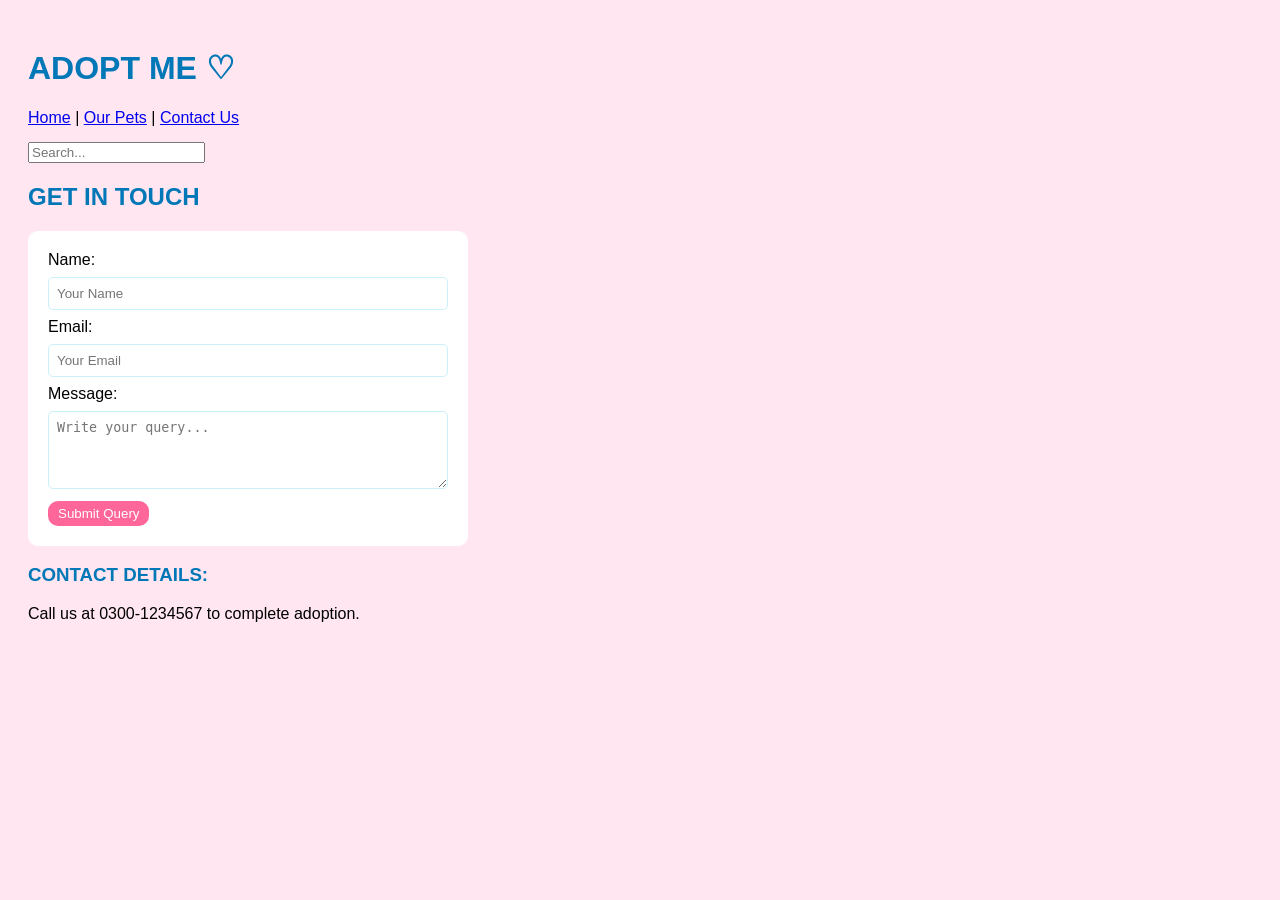
==== contactpage.html @ 2a67aea4 "pushing index,html and the 2 new pages created that hold the contact info and petgrid" ====
<!-- 
  Name: Takreem Malik
  Roll Number: 26i-3075
  Section: SE-B
-->
<!DOCTYPE html>
<html>
<head>
  <title>Pet Adoption - Contact Us</title>
  <link rel="stylesheet" href="style.css">
  <style>
    .contact-form {
      background-color: white;
      padding: 20px;
      border-radius: 10px;
      max-width: 400px;
      margin-top: 15px;
      margin-bottom: 15px;
    }
    .contact-form input, .contact-form textarea {
      width: 100%;
      padding: 8px;
      margin: 8px 0;
      box-sizing: border-box;
      border: 1px solid #caf0f8;
      border-radius: 5px;
    }
  </style>
</head>
<body>

  <h1>ADOPT ME ♡</h1>

  <!-- Navigation Bar -->
  <nav style="margin-bottom: 15px;">
    <a href="index.html">Home</a> | 
    <a href="petsgrid.html">Our Pets</a> | 
    <a href="contactpage.html">Contact Us</a>
  </nav>

  <input type="text" placeholder="Search...">

  <h2>GET IN TOUCH</h2>

  <div class="contact-form">
    <form onsubmit="handleSubmit(event)">
      <label>Name:</label>
      <input type="text" required placeholder="Your Name">
      
      <label>Email:</label>
      <input type="email" required placeholder="Your Email">
      
      <label>Message:</label>
      <textarea rows="4" required placeholder="Write your query..."></textarea>
      
      <button type="submit">Submit Query</button>
    </form>
  </div>

  <h3>CONTACT DETAILS:</h3>
  <p>Call us at 0300-1234567 to complete adoption.</p>

  <script>
    function adoptPet(petName) {
      console.log("Adopt me button was clicked for " + petName);
      window.alert("Thank you! You selected " + petName + " for adoption.");
    }

    function handleSubmit(event) {
      event.preventDefault();
      window.alert("Thank you for contacting us! We will get back to you soon.");
    }
  </script>

</body>
</html>
---- style.css ----
/* 
  Name: Takreem Malik
  Roll Number: 26i-3075
  Section: SE-B
*/

body {
  background-color: #ffe6f0; /* Pink background */
  font-family: Arial, sans-serif;
  padding: 20px;
}

h1, h2, h3 {
  color: #0077b6; /* Blue text */
}

table {
  background-color: white;
  margin-top: 15px;
  margin-bottom: 15px;
}

th {
  background-color: #caf0f8; /* Soft blue */
}

button {
  background-color: #ff6699; /* Pink button */
  color: white;
  border-radius: 10px;
  padding: 5px 10px;
  border: none;
}
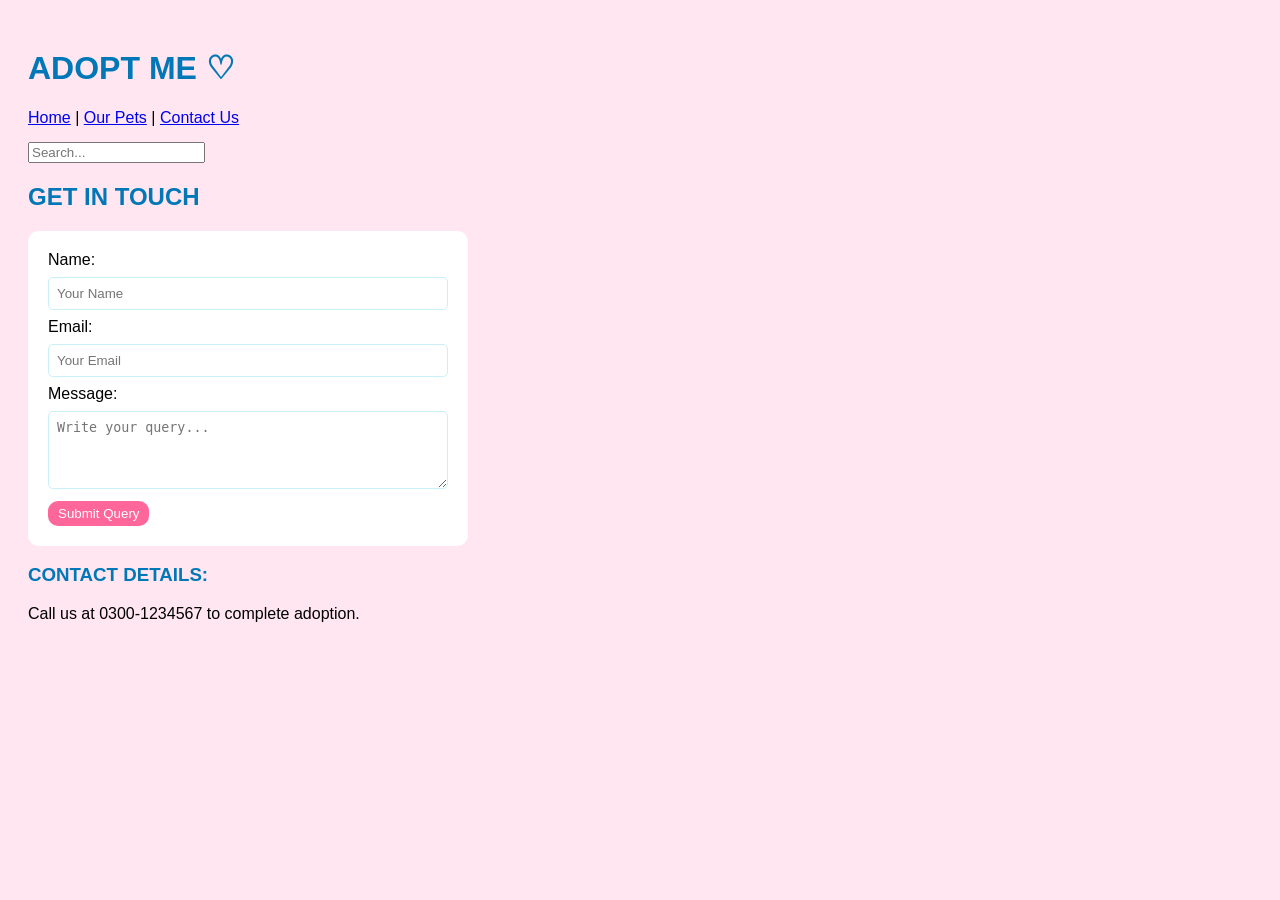
==== commit 1bd159b4: "updated the border from 10 to 11 manually" ====
--- a/contactpage.html
+++ b/contactpage.html
@@ -1,7 +1,7 @@
 <!-- 
   Name: Takreem Malik
   Roll Number: 26i-3075
-  Section: SE-B
+  Section: SE-B.
 -->
 <!DOCTYPE html>
 <html>
@@ -12,7 +12,7 @@
     .contact-form {
       background-color: white;
       padding: 20px;
-      border-radius: 10px;
+      border-radius: 11px;
       max-width: 400px;
       margin-top: 15px;
       margin-bottom: 15px;
